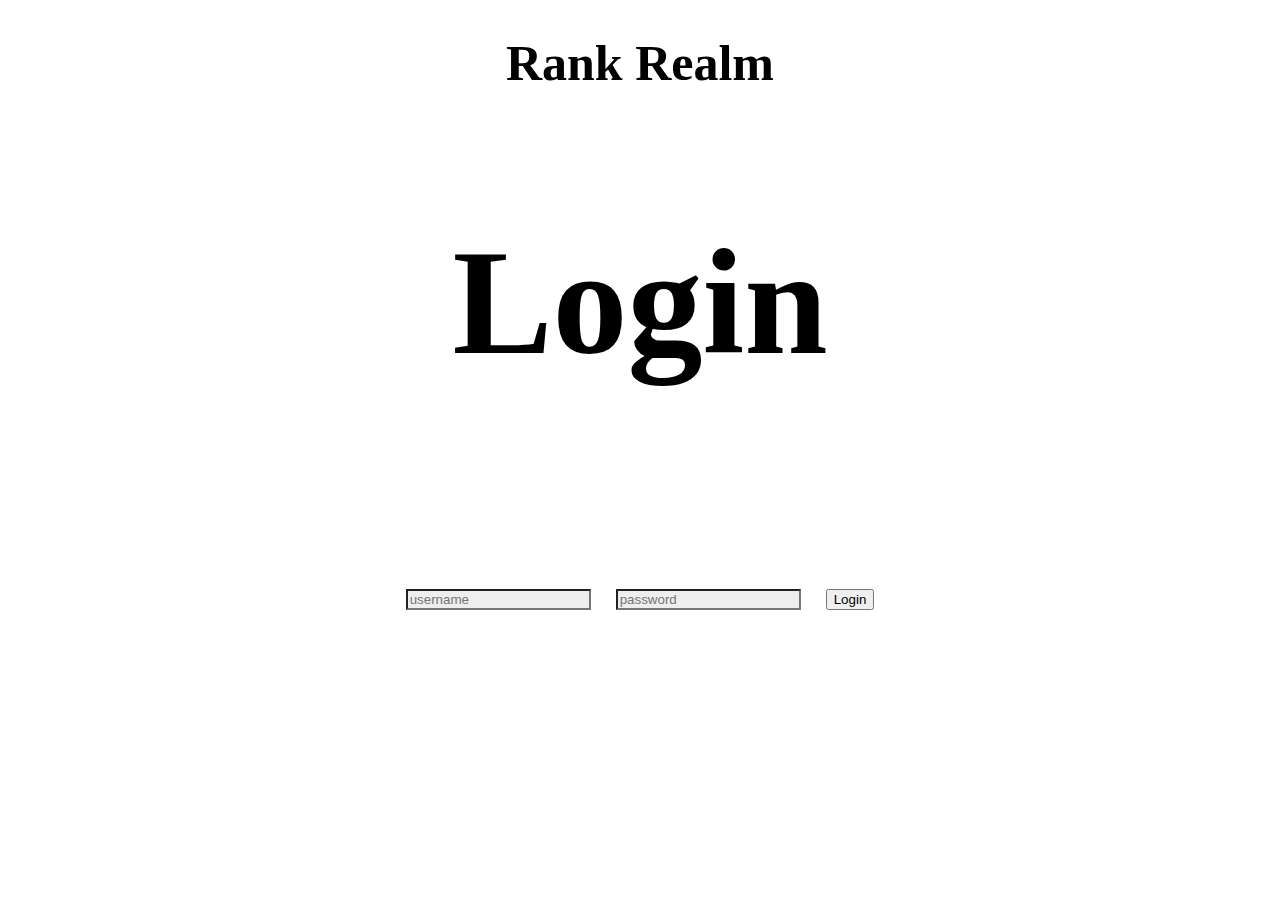
==== templates/login.html @ 38466663 "Rough draft for html" ====
<!DOCTYPE html>
<html>
<head>
<link rel="stylesheet" href="style.css">
<title> Rank Realm</title>
<style>

</style>
</head>
    <h1> Rank Realm</h1>
    <body>
    <div>
        <div class = "header">
            <h2> Login</h2>
            <form class = "login">
                <input type = "user" placeholder = "username"/>
                <input type = "pass" placeholder = "password"/>
                <button>Login</button>
             </form>
        </div>
    </div>
    </body>
</html>
---- templates/style.css ----
h1 {
    text-align: center;
    font-size: 50px;
}

.header {
    text-align: center;
    font-size: 100px;
}

button {
    cursor: pointer;
}

input {
    background-color: #eee;

    margin: 8px 0;
}
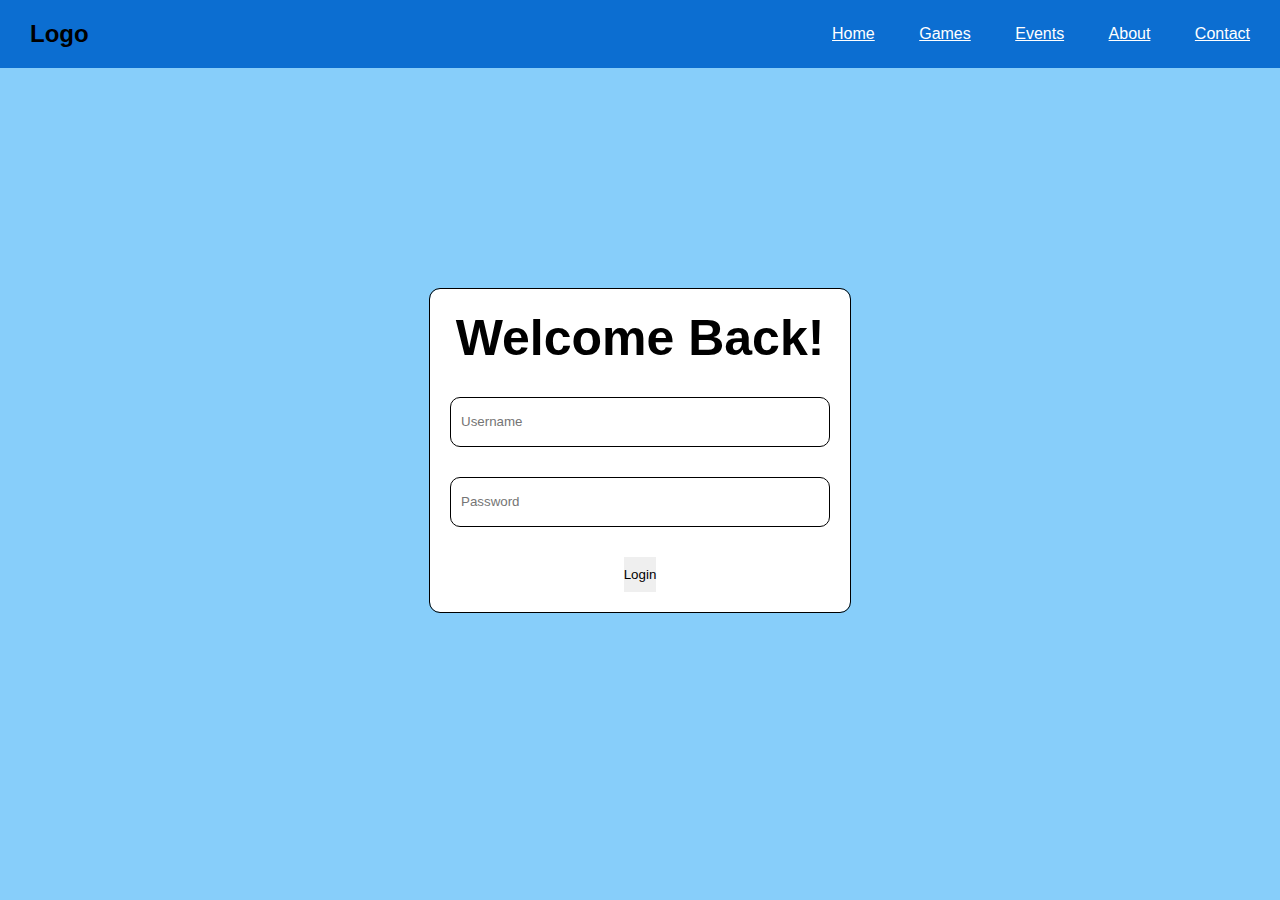
==== commit 6d974202: "message" ====
--- a/templates/login.html
+++ b/templates/login.html
@@ -1,23 +1,33 @@
 <!DOCTYPE html>
 <html>
 <head>
+<meta name="viewport" content="width=device-width, initial-scale=1.0">
 <link rel="stylesheet" href="style.css">
-<title> Rank Realm</title>
-<style>
-
-</style>
+<link rel="shortcut icon" href="images/favicon.ico" type="image/x-icon">
+<title> Login | Rank Realm</title>
 </head>
-    <h1> Rank Realm</h1>
-    <body>
-    <div>
-        <div class = "header">
-            <h2> Login</h2>
-            <form class = "login">
-                <input type = "user" placeholder = "username"/>
-                <input type = "pass" placeholder = "password"/>
-                <button>Login</button>
-             </form>
-        </div>
+<header>
+    <h2 class ="logo">Logo</h2>
+    <nav class="navigation">
+        <a href="homepage.html">Home</a>
+        <a href="games.html">Games</a>
+        <a href="event.html">Events</a>
+        <a href="#">About</a>
+        <a href="#">Contact</a>
+    </nav>
+</header>
+<body>
+    <div class="wrapper">
+        <form action="">
+            <h1>Welcome Back!</h1>
+            <div class="input-box">
+                <input type = "user" placeholder = "Username" required>
+            </div>
+            <div class="input-box">
+                <input type = "user" placeholder = "Password" required>
+            </div>
+            <button>Login</button>
+        </form>
     </div>
-    </body>
+</body>
 </html>--- a/templates/style.css
+++ b/templates/style.css
@@ -1,19 +1,80 @@
-h1 {
-    text-align: center;
-    font-size: 50px;
+*{
+    margin: 0;
+    padding: 0;
+    box-sizing: border-box;
+    font-family: Verdana, Helvetica, sans-serif;
 }
 
-.header {
+header {
+    position: fixed;
+    top: 0;
+    left: 0;
+    width: 100%;
+    padding: 20px 30px;
+    background-color: rgb(12, 110, 209);
+    display: flex;
+    justify-content: space-between;
+    align-items: center;
+}
+
+.navigation a {
+    color: white;
+    margin-left: 40px;
+}
+
+body{
+    display: flex;
+    justify-content: center;
+    align-items: center;
+    min-height: 100vh;
     text-align: center;
-    font-size: 100px;
+    background-color: lightskyblue;
+}
+
+.wrapper{
+    width: 420px;
+    padding: 20px;
+    border-radius: 10px;
+    outline: 1px solid black;
+    background-color: white;
+}
+
+.wrapper h1{
+    font-size: 50px;
+    text-align: center;
+}
+
+.wrapper .input-box{
+    width: 100%;
+    height: 50px;
+    margin: 30px 0;
+}
+
+.input-box input{
+    width: 100%;
+    height: 100%;
+    background: transparent;
+    border: 1px solid black;
+    border-radius: 10px;
+    background-color: white;
+    padding: 10px;
 }
 
 button {
     cursor: pointer;
+    height: 35px;
+    border: none;
 }
+button:hover
 
-input {
-    background-color: #eee;
 
-    margin: 8px 0;
+.container{
+    text-align: center;
+    display: flex;
+    flex-direction: column;
+    width: 100%;
+    padding: 15px;
+    border: 1px solid;
+    border-radius: 5px;
+    min-height: 100vh;
 }